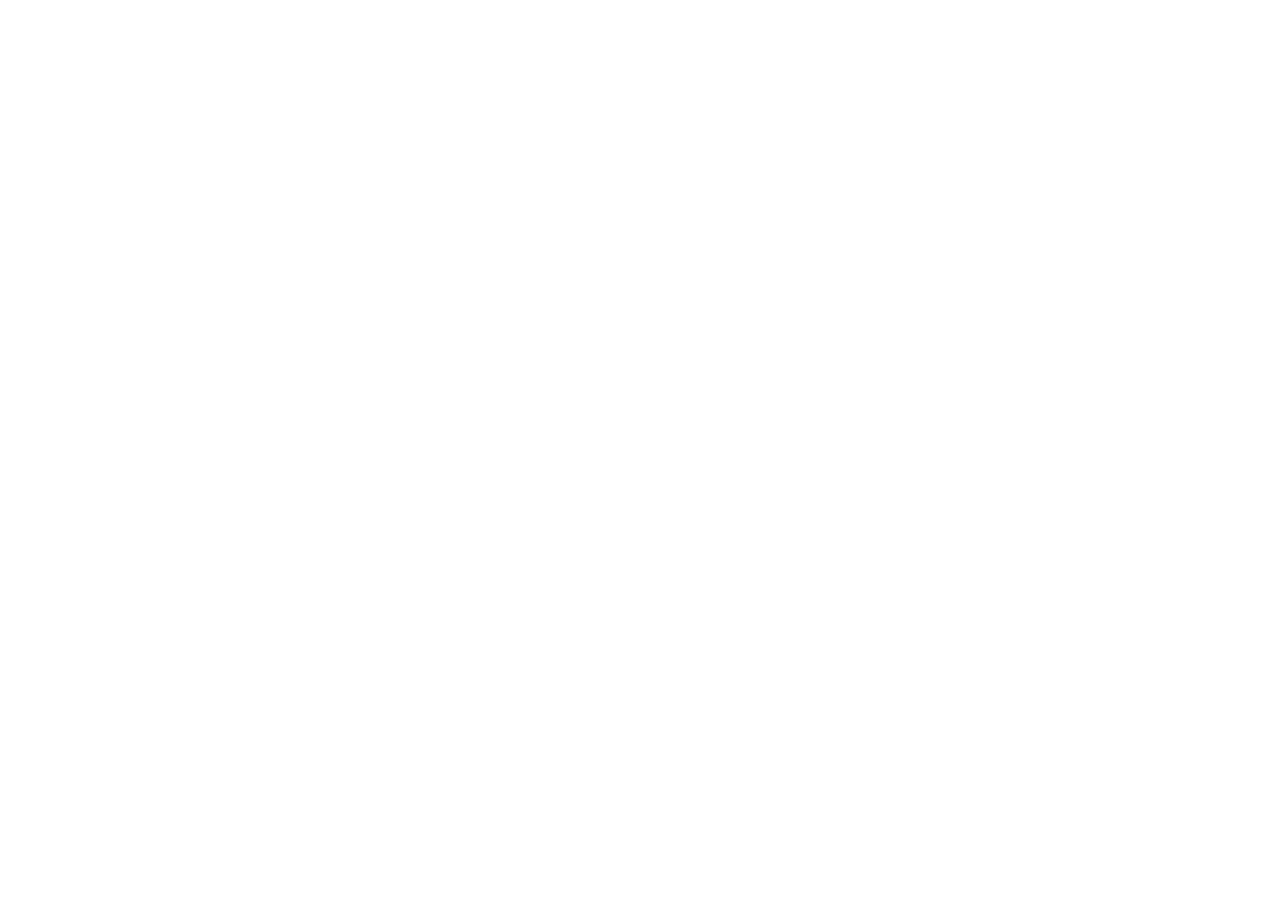
==== index.html @ 9f09870c "..." ====
<!DOCTYPE html>
 <html lang="en">
     <head>
        <meta charset="UTF-8">
        <meta name="viewport" content="width=device-width, initial-scale=1">
        <title>Test</title>
        <link rel="stylesheet" type="text/sass" href="style.sass" />
     </head>
     <body>
         <table>
             
         </table>
        <script type="text/javascript" src="main.js"></script>
     </body>
 </html>
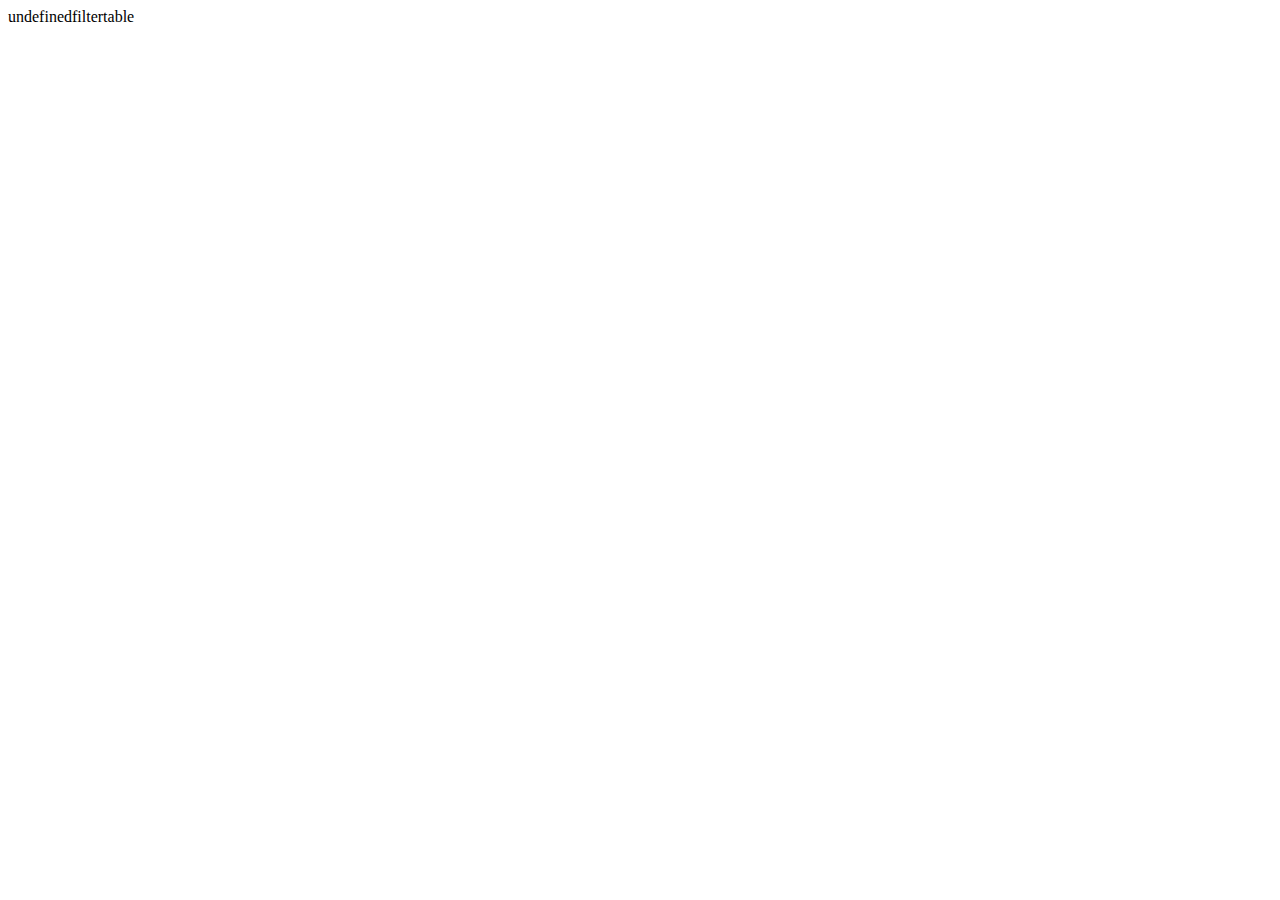
==== commit 8b0d9fec: "." ====
--- a/index.html
+++ b/index.html
@@ -7,9 +7,10 @@
         <link rel="stylesheet" type="text/sass" href="style.sass" />
      </head>
      <body>
-         <table>
-             
-         </table>
-        <script type="text/javascript" src="main.js"></script>
+         <main id="root"></main>
+         <script src="modules/loading/loading.js"></script>
+         <script src="modules/filter/filter.js"></script>
+         <script src="modules/table/table.js"></script>
+         <script src="main.js"></script>
      </body>
  </html>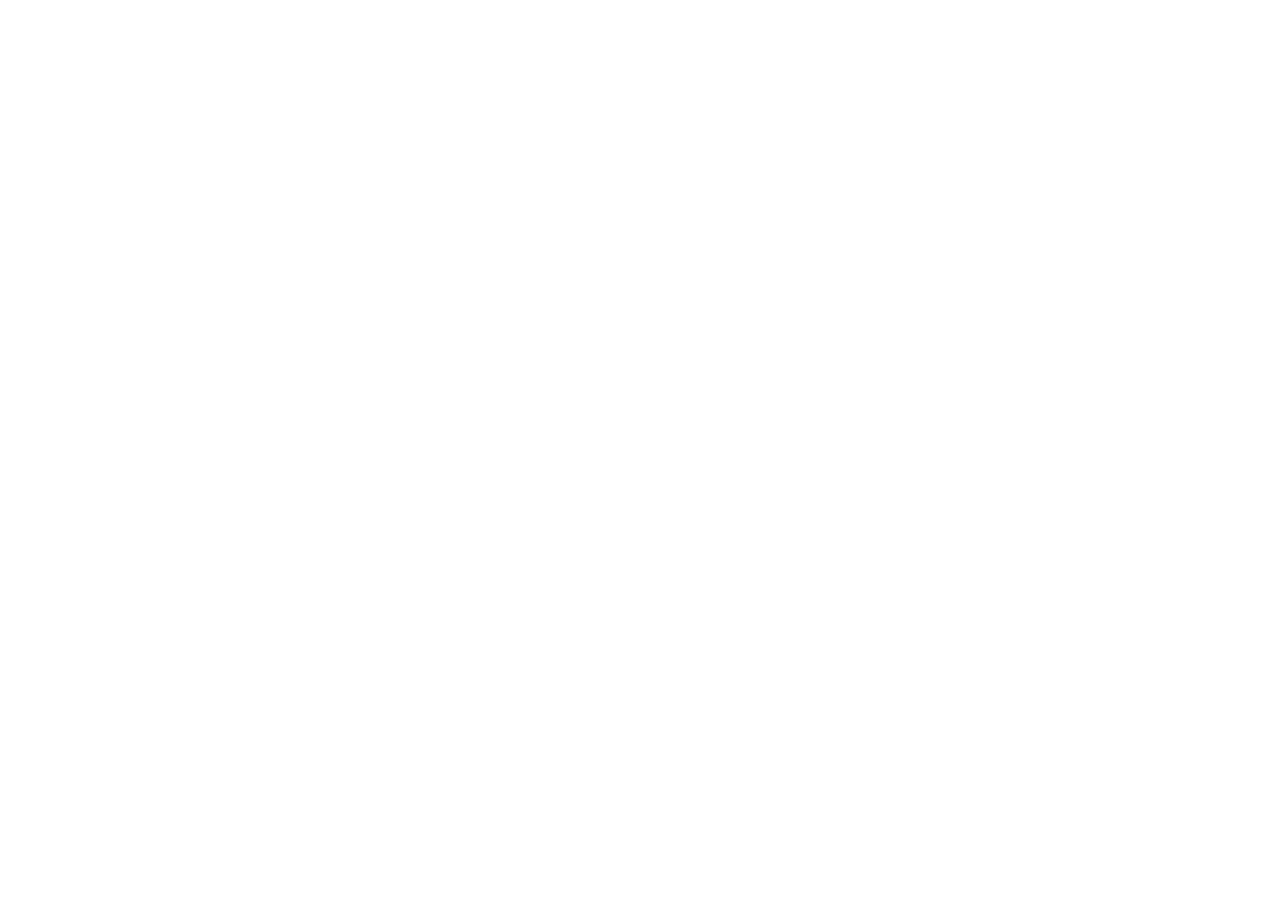
==== commit 321079ad: "main done" ====
--- a/index.html
+++ b/index.html
@@ -4,13 +4,14 @@
         <meta charset="UTF-8">
         <meta name="viewport" content="width=device-width, initial-scale=1">
         <title>Test</title>
-        <link rel="stylesheet" type="text/sass" href="style.sass" />
+        <link rel="stylesheet" type="text/css" href="style.css" />
      </head>
      <body>
          <main id="root"></main>
-         <script src="modules/loading/loading.js"></script>
-         <script src="modules/filter/filter.js"></script>
-         <script src="modules/table/table.js"></script>
-         <script src="main.js"></script>
+         <script defer src="preload.js"></script>
+         <script defer src="modules/filter/filter.js"></script>
+         <script defer src="modules/table/table.js"></script>
+         <script defer src="modules/loading/loading.js"></script>
+         <script defer src="main.js"></script>
      </body>
  </html>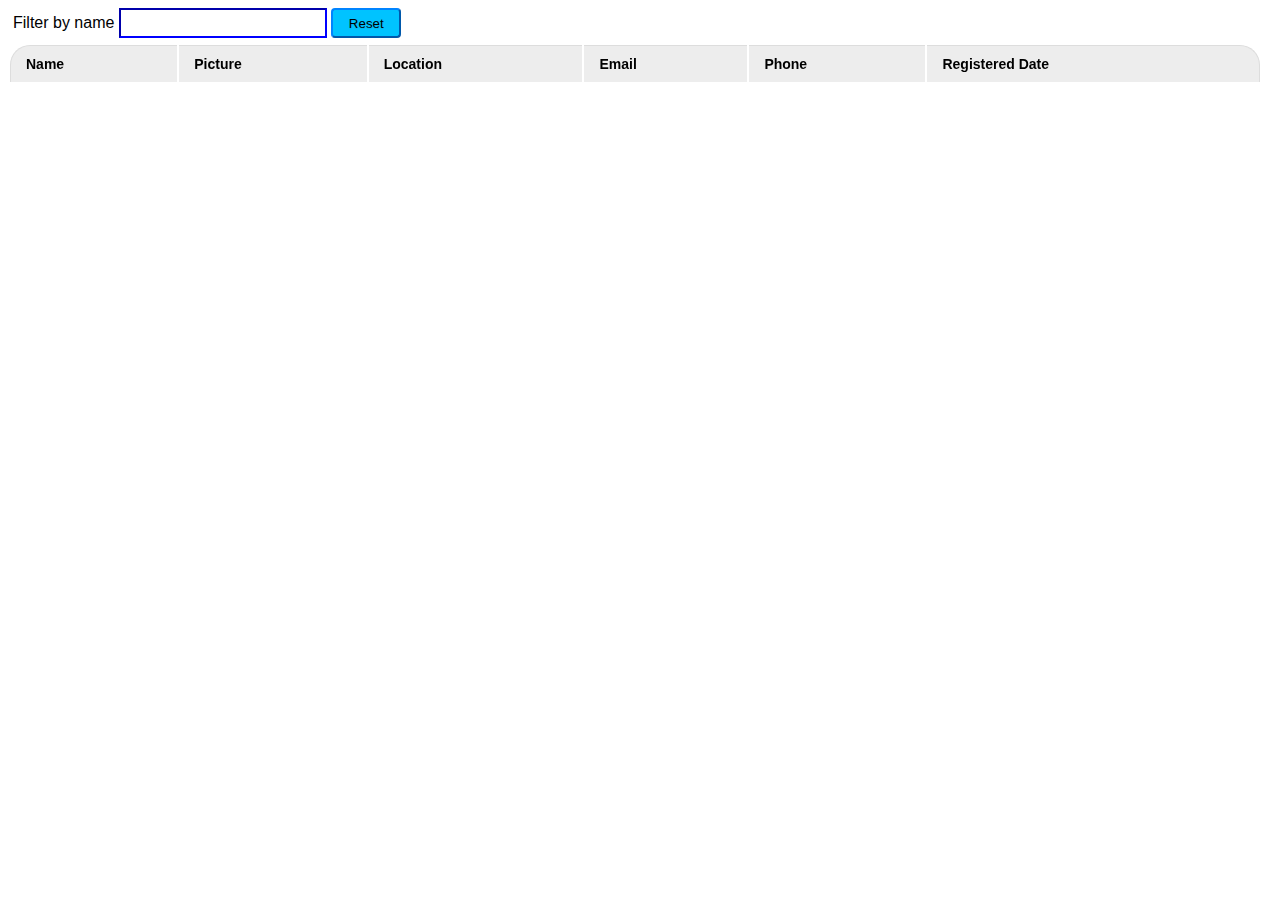
==== commit b759827b: "title" ====
--- a/index.html
+++ b/index.html
@@ -3,7 +3,7 @@
      <head>
         <meta charset="UTF-8">
         <meta name="viewport" content="width=device-width, initial-scale=1">
-        <title>Test</title>
+        <title>Table with filter</title>
         <link rel="stylesheet" type="text/css" href="style.css" />
      </head>
      <body>
--- a/style.css
+++ b/style.css
@@ -0,0 +1,7 @@
+@import url(modules/loading/loading.css);
+@import url(modules/filter/filter.css);
+@import url(modules/table/table.css);
+
+html{
+    font-family: 'Noto Sans Display', sans-serif;
+}